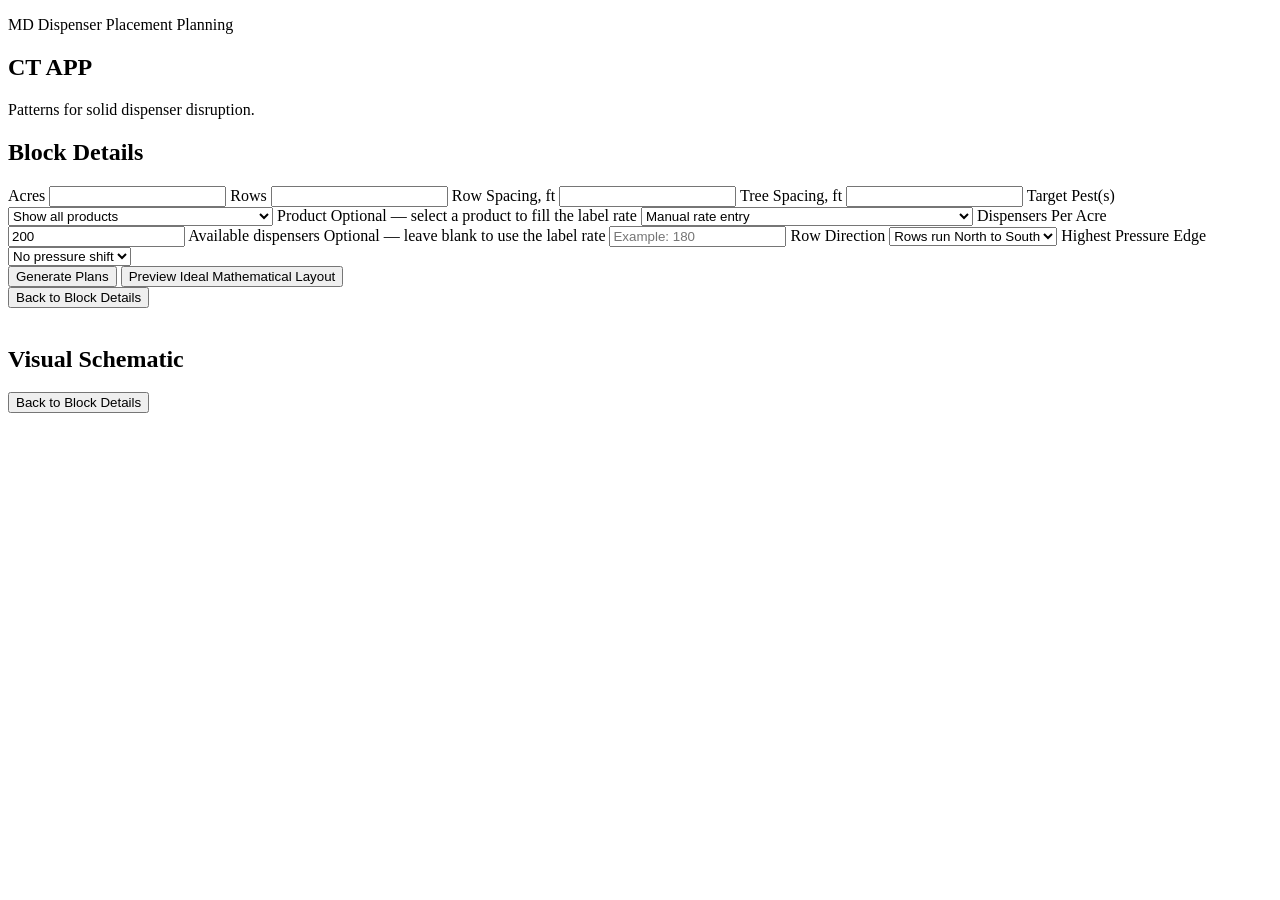
==== high-rate-preview/index.html @ edf475e9 "Publish direct high-rate engine preview" ====
<!DOCTYPE html>
<html lang="en">

<head>
<meta name="theme-color" content="#2e7d32">
    <meta charset="UTF-8">

    <meta name="viewport"
          content="width=device-width, initial-scale=1.0">

    <title>CT APP</title>

    <link rel="stylesheet"
          href="style.css?v=direct-engine-1">

</head>

<body>

<main class="app">

    <section class="hero">

        <div>

            <p class="eyebrow">
                MD Dispenser Placement Planning
            </p>

            <h1>CT APP</h1>

            <p class="subtitle">
               Patterns for solid dispenser disruption.

        </div>

    </section>

    <section id="setupScreen">

    <section class="card">

        <h2>Block Details</h2>

    

        <div class="grid">
                    <label>

                Acres

                <input
                    id="acres"
                    type="number"
                    value=""
                    min="0.1"
                    step="0.1">

            </label>

            <label>

                Rows

                <input
                    id="rows"
                    type="number"
                    value=""
                    min="1">

            </label>

           <label>

    Row Spacing, ft

    <input
        id="rowSpacing"
        type="number"
        value=""
        min="1"
        step="0.5">

</label>

<label>

    Tree Spacing, ft

    <input
        id="treeSpacing"
        type="number"
        value=""
        min="1"
        step="0.5">

</label>
<label>
    Target Pest(s)

    <select id="targetPests">
        <option value="">Show all products</option>
        <option value="cm">Codling moth</option>
        <option value="cm-ofm">Codling moth + Oriental fruit moth</option>
        <option value="cm-oblr">Codling moth + Oblique banded leafroller</option>
        <option value="ofm">Oriental fruit moth</option>
        <option value="oblr">Oblique banded leafroller</option>
    </select>
</label>            
 <label>
    Product
    <span class="hint">Optional — select a product to fill the label rate</span>

    <select id="productSelect">
    <option value="">Manual rate entry</option>
    <option value="cmda-combo-meso-a">CIDETRAK CMDA COMBO MESO-A — 32-36/acre</option>
    <option value="cmda-combo-pp">CIDETRAK CMDA COMBO PP — 200-400/acre</option>
    <option value="cmda-ofm-meso">CIDETRAK CMDA + OFM MESO — 32-38/acre</option>
    <option value="cm-ofm-combo-meso">CIDETRAK CM-OFM COMBO MESO — 32-36/acre</option>
    <option value="cm-ofm-combo-pp">CIDETRAK CM-OFM COMBO PP — 200-440/acre</option>
    <option value="cmda-lr-dual-meso">CIDETRAK CMDA + LR DUAL MESO — 32-36/acre</option>
    <option value="ofm-l-meso">CIDETRAK OFM-L MESO — 32-35/acre</option>
    <option value="ofm-l-pp">CIDETRAK OFM-L PP — 100-200/acre, default 170</option>
    <option value="lr-meso">CIDETRAK LR MESO — 32-36/acre</option>
    <option value="dbm-meso">CIDETRAK DBM MESO — 4-8 CPDs/acre</option>
</select>
<span id="productRateNote" class="hint"></span>                
</label>
            <label>

                Dispensers Per Acre

                <input
                    id="rate"
                    type="number"
                    value="200"
                    min="1">

            </label>
           

<label>
    Available dispensers
    <span class="hint">Optional — leave blank to use the label rate</span>

    <input
        id="availableDispensers"
        type="number"
        min="1"
        placeholder="Example: 180">
</label>
<label>
    Row Direction

    <select id="rowDirection">
        <option value="north-south">Rows run North to South</option>
        <option value="east-west">Rows run East to West</option>
    </select>
</label>
          <label>
    Highest Pressure Edge

    <select id="pressureEdge">
        <option value="none">No pressure shift</option>
        <option value="north">North edge</option>
        <option value="south">South edge</option>
        <option value="west">West edge</option>
        <option value="east">East edge</option>
    </select>
</label>

        </div>

        <button id="generateBtn">
            Generate Plans
        </button>
<button
  id="idealDemoBtn"
  type="button"
  class="secondary-button"
>
  Preview Ideal Mathematical Layout
</button>
        </section>

</section>

<section id="resultsScreen" class="hidden">

    <button id="topBackBtn" class="secondary-button">
        Back to Block Details
    </button>

    <br><br>

    <section
        id="summary"
        class="card hidden">
    </section>

    <section
        id="options"
        class="options">
    </section>

    <section
        id="mapSection"
        class="card hidden">

        <h2>
            Visual Schematic
        </h2>

        <p
            id="selectedPlanText"
            class="muted">
        </p>

        <div
            id="map"
            class="map">
        </div>

    </section>

        <section
        id="instructions"
        class="card hidden">
    </section>

    <button id="backBtn" class="secondary-button">
        Back to Block Details
    </button>

</section>

</main>

<script src="coverageEngine.js?v=direct-engine-1"></script>
<script src="app.js?v=direct-engine-1"></script>

</body>

</html>
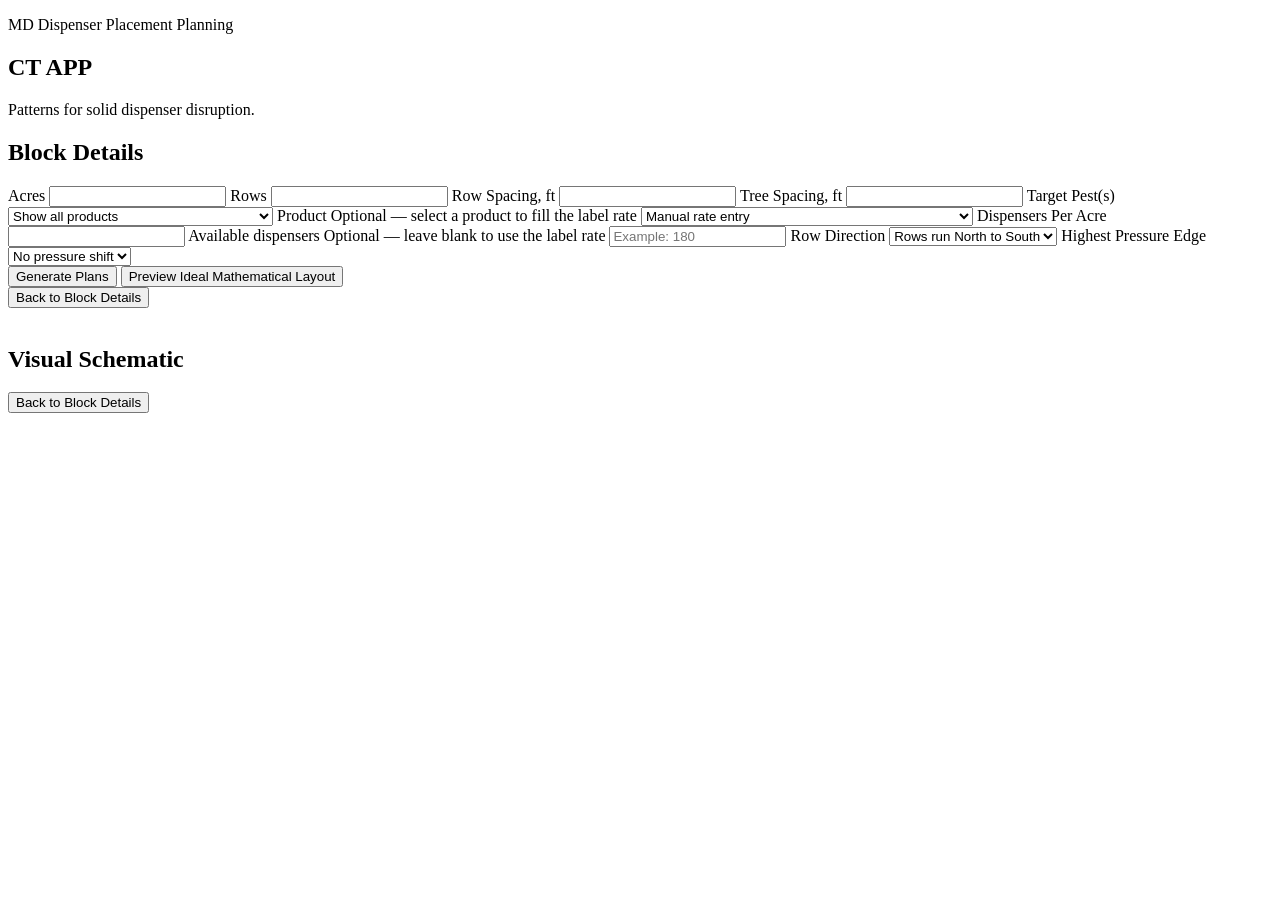
==== commit 359496d4: "Refresh high-rate preview cache version" ====
--- a/high-rate-preview/index.html
+++ b/high-rate-preview/index.html
@@ -237,7 +237,7 @@
 </main>
 
 <script src="coverageEngine.js?v=direct-engine-1"></script>
-<script src="app.js?v=direct-engine-1"></script>
+<script src="app.js?v=direct-engine-4"></script>
 
 </body>
 
